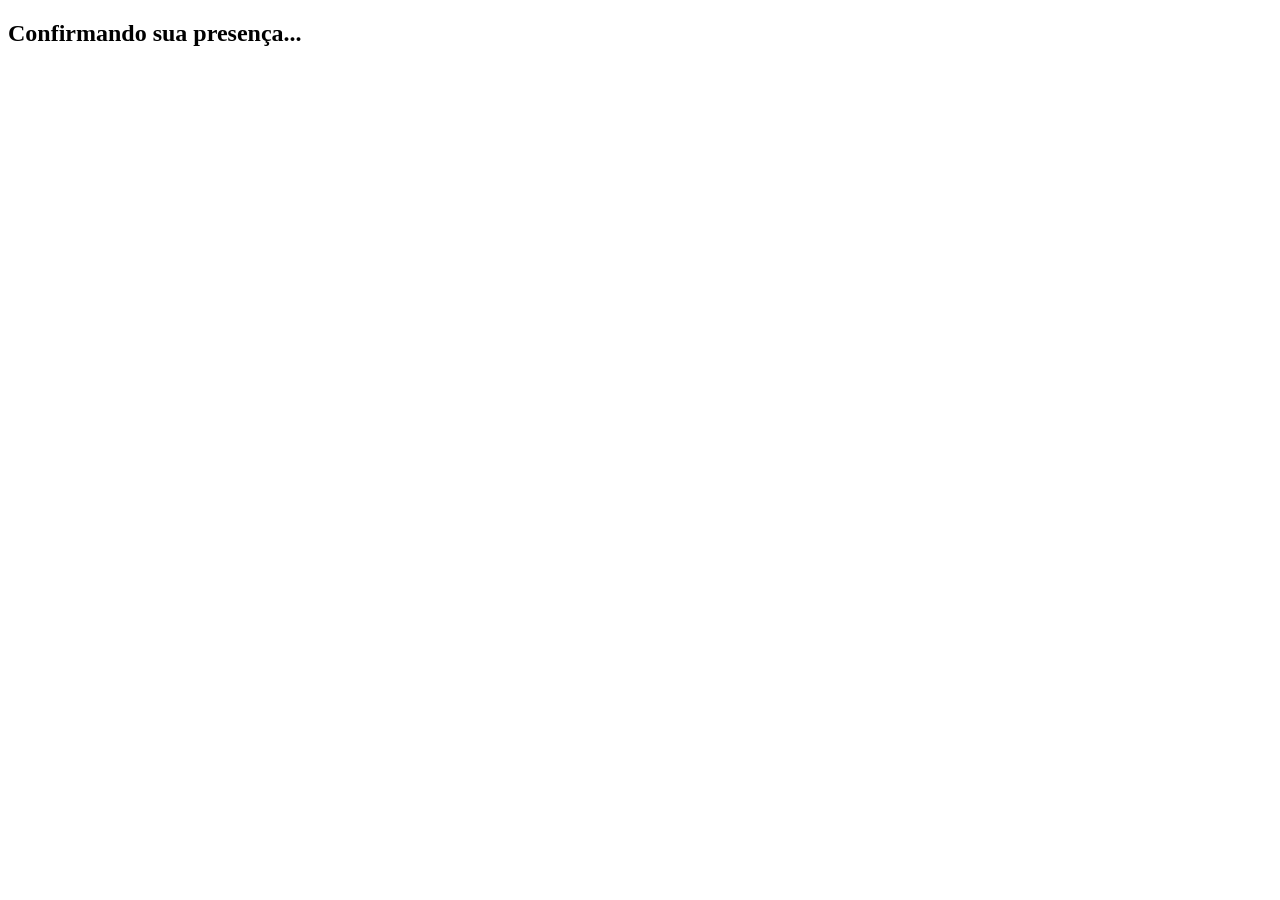
==== index.html @ af3320c6 "Update index.html" ====
<!DOCTYPE html>
<html lang="pt">
<head>
    <meta charset="UTF-8">
    <meta name="viewport" content="width=device-width, initial-scale=1.0">
    <title>Confirmar Presença</title>
</head>
<body>
    <h2>Confirmando sua presença...</h2>
    <script>
        // Coordenadas do evento
        const eventLatitude = -25.435298;  // Atualizado para nova latitude
        const eventLongitude = -49.263919; // Atualizado para nova longitude
        const maxDistance = 2000; // Distância máxima permitida em metros (500 metros)

        // URL do Google Forms para o formulário de presença
        const googleFormsURL = "https://docs.google.com/forms/d/e/SEU_FORM_ID/viewform?usp=pp_url&entry.LATITUDE_FIELD_ID=&entry.LONGITUDE_FIELD_ID=";

        // Função para calcular a distância entre duas coordenadas (em metros)
        function calculateDistance(lat1, lon1, lat2, lon2) {
            const R = 6371000; // Raio da Terra em metros
            const dLat = (lat2 - lat1) * Math.PI / 180;
            const dLon = (lon2 - lon1) * Math.PI / 180;
            const a = Math.sin(dLat / 2) * Math.sin(dLat / 2) +
                      Math.cos(lat1 * Math.PI / 180) * Math.cos(lat2 * Math.PI / 180) *
                      Math.sin(dLon / 2) * Math.sin(dLon / 2);
            const c = 2 * Math.atan2(Math.sqrt(a), Math.sqrt(1 - a));
            return R * c; // Retorna a distância em metros
        }

        if (navigator.geolocation) {
            navigator.geolocation.getCurrentPosition((position) => {
                const latitude = position.coords.latitude;
                const longitude = position.coords.longitude;
                const distance = calculateDistance(eventLatitude, eventLongitude, latitude, longitude);
                console.log(`Distância calculada: ${distance} metros`); // Verifique a distância no console

                if (distance <= maxDistance) {
                    // Usuário está dentro da área permitida, redireciona para o Google Forms
                    window.location.href = `${googleFormsURL}${latitude}&entry.LONGITUDE_FIELD_ID=${longitude}`;
                } else {
                    alert("Você não está dentro do local do evento.");
                }
            }, (error) => {
                alert("Não foi possível acessar a localização.");
            });
        } else {
            alert("Geolocalização não é suportada pelo seu navegador.");
        }
    </script>
</body>
</html>
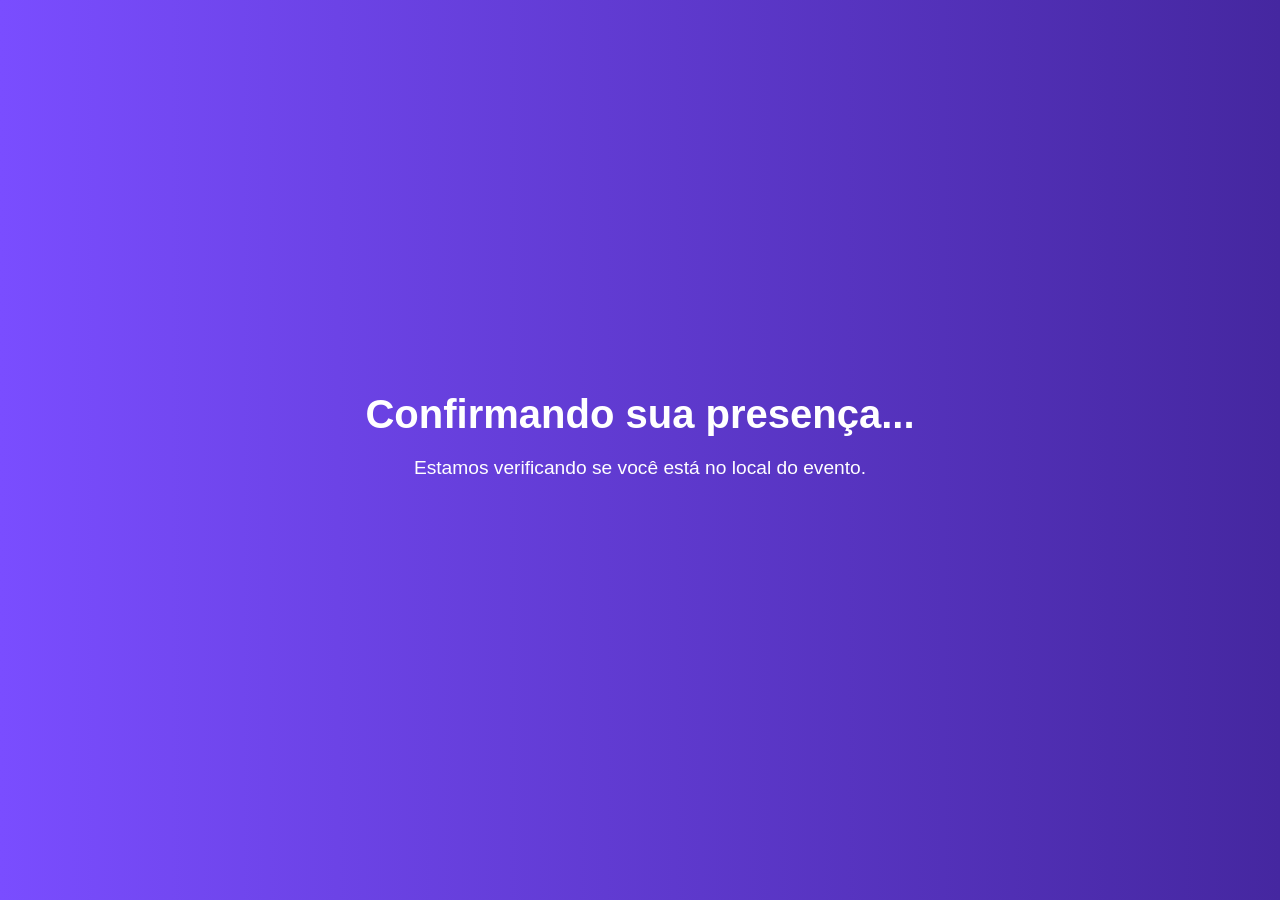
==== commit 0e37615b: "Update index.html" ====
--- a/index.html
+++ b/index.html
@@ -4,17 +4,63 @@
     <meta charset="UTF-8">
     <meta name="viewport" content="width=device-width, initial-scale=1.0">
     <title>Confirmar Presença</title>
+    <style>
+        /* Reset de estilos padrão */
+        * {
+            margin: 0;
+            padding: 0;
+            box-sizing: border-box;
+        }
+
+        body {
+            font-family: 'Arial', sans-serif;
+            background: linear-gradient(to right, #7a4dff, #4527a0); /* Gradiente roxo */
+            color: #fff;
+            height: 100vh;
+            display: flex;
+            justify-content: center;
+            align-items: center;
+            text-align: center;
+        }
+
+        h2 {
+            font-size: 2.5rem;
+            margin-bottom: 20px;
+            animation: fadeIn 1.5s ease-in-out;
+        }
+
+        p {
+            font-size: 1.2rem;
+            margin-bottom: 30px;
+            animation: fadeIn 1.5s ease-in-out;
+            animation-delay: 0.5s;
+        }
+
+        /* Animações */
+        @keyframes fadeIn {
+            0% {
+                opacity: 0;
+                transform: translateY(20px);
+            }
+            100% {
+                opacity: 1;
+                transform: translateY(0);
+            }
+        }
+
+    </style>
 </head>
 <body>
-    <h2>Confirmando sua presença...</h2>
+    <div>
+        <h2>Confirmando sua presença...</h2>
+        <p>Estamos verificando se você está no local do evento.</p>
+    </div>
+
     <script>
         // Coordenadas do evento
-        const eventLatitude = -25.435298;  // Atualizado para nova latitude
-        const eventLongitude = -49.263919; // Atualizado para nova longitude
-        const maxDistance = 2000; // Distância máxima permitida em metros (500 metros)
-
-        // URL do Google Forms para o formulário de presença
-        const googleFormsURL = "https://docs.google.com/forms/d/e/SEU_FORM_ID/viewform?usp=pp_url&entry.LATITUDE_FIELD_ID=&entry.LONGITUDE_FIELD_ID=";
+        const eventLatitude = -25.435298;  // Latitude do evento
+        const eventLongitude = -49.263919; // Longitude do evento
+        const maxDistance = 500; // Distância máxima permitida em metros
 
         // Função para calcular a distância entre duas coordenadas (em metros)
         function calculateDistance(lat1, lon1, lat2, lon2) {
@@ -28,24 +74,29 @@
             return R * c; // Retorna a distância em metros
         }
 
-        if (navigator.geolocation) {
-            navigator.geolocation.getCurrentPosition((position) => {
-                const latitude = position.coords.latitude;
-                const longitude = position.coords.longitude;
-                const distance = calculateDistance(eventLatitude, eventLongitude, latitude, longitude);
-                console.log(`Distância calculada: ${distance} metros`); // Verifique a distância no console
+        // Verificação da localização automaticamente ao carregar a página
+        window.onload = function() {
+            if (navigator.geolocation) {
+                navigator.geolocation.getCurrentPosition((position) => {
+                    const latitude = position.coords.latitude;
+                    const longitude = position.coords.longitude;
+                    const distance = calculateDistance(eventLatitude, eventLongitude, latitude, longitude);
+                    console.log(`Distância calculada: ${distance} metros`); // Verifique a distância no console
+                    console.log(`Latitude do evento: ${eventLatitude}, Longitude do evento: ${eventLongitude}`);
+                    console.log(`Sua Latitude: ${latitude}, Sua Longitude: ${longitude}`);
 
-                if (distance <= maxDistance) {
-                    // Usuário está dentro da área permitida, redireciona para o Google Forms
-                    window.location.href = `${googleFormsURL}${latitude}&entry.LONGITUDE_FIELD_ID=${longitude}`;
-                } else {
-                    alert("Você não está dentro do local do evento.");
-                }
-            }, (error) => {
-                alert("Não foi possível acessar a localização.");
-            });
-        } else {
-            alert("Geolocalização não é suportada pelo seu navegador.");
+                    if (distance <= maxDistance) {
+                        // Usuário está dentro da área permitida, redireciona para o Google Forms
+                        window.location.href = `https://docs.google.com/forms/d/e/1FAIpQLSfk7wQLseKkbjy1suRwAyfdN31qZCgPlXj9eFWefBi2_V9KlQ/viewform?usp=sf_link&entry.123456=${latitude}&entry.654321=${longitude}`;
+                    } else {
+                        alert("Você não está dentro do local do evento.");
+                    }
+                }, (error) => {
+                    alert("Não foi possível acessar a localização.");
+                }, { enableHighAccuracy: true, timeout: 5000 });
+            } else {
+                alert("Geolocalização não é suportada pelo seu navegador.");
+            }
         }
     </script>
 </body>
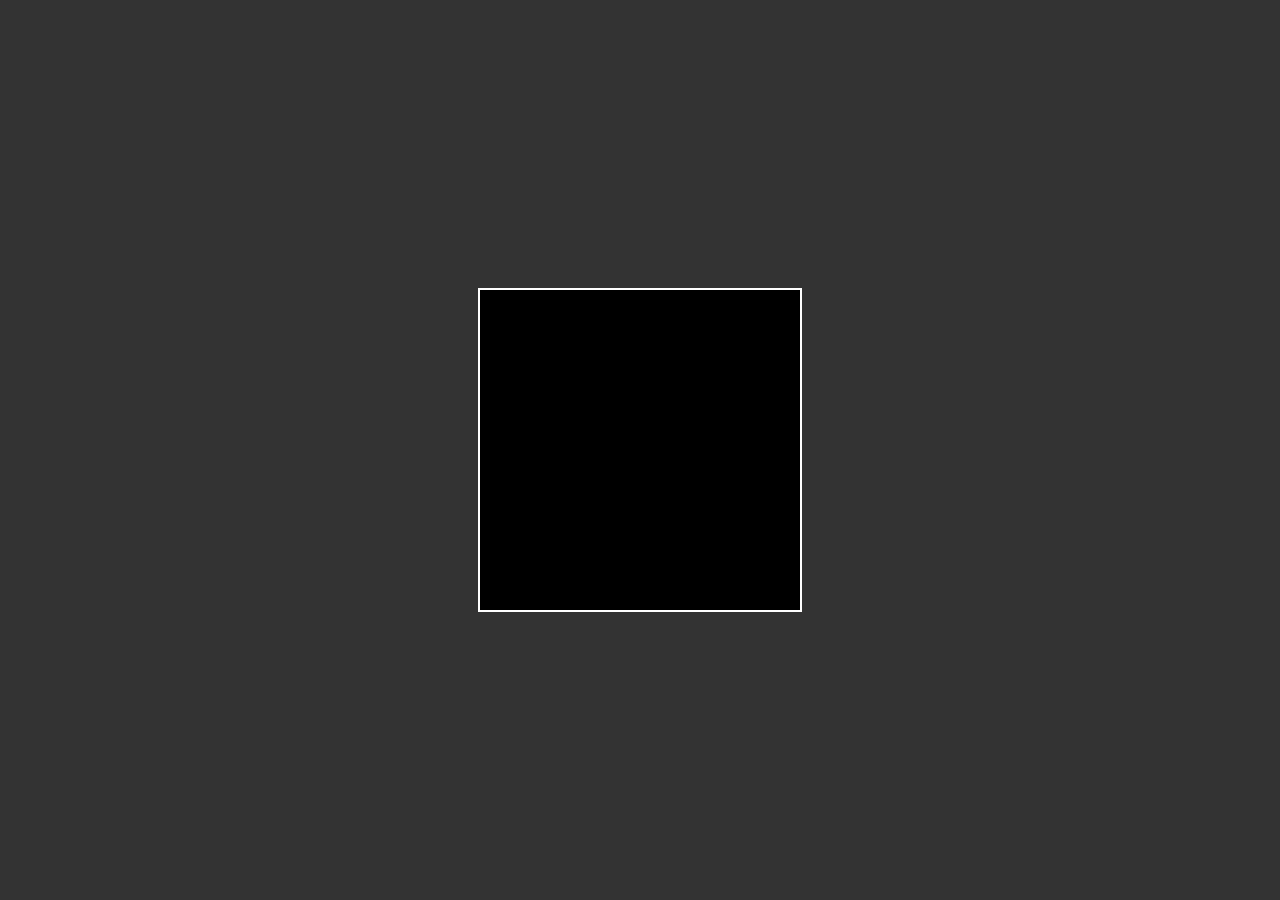
==== commit fd1e711f: "Add files via upload" ====
--- a/index.html
+++ b/index.html
@@ -1,103 +1,13 @@
 <!DOCTYPE html>
-<html lang="pt">
+<html lang="pt-BR">
 <head>
-    <meta charset="UTF-8">
-    <meta name="viewport" content="width=device-width, initial-scale=1.0">
-    <title>Confirmar Presença</title>
-    <style>
-        /* Reset de estilos padrão */
-        * {
-            margin: 0;
-            padding: 0;
-            box-sizing: border-box;
-        }
-
-        body {
-            font-family: 'Arial', sans-serif;
-            background: linear-gradient(to right, #7a4dff, #4527a0); /* Gradiente roxo */
-            color: #fff;
-            height: 100vh;
-            display: flex;
-            justify-content: center;
-            align-items: center;
-            text-align: center;
-        }
-
-        h2 {
-            font-size: 2.5rem;
-            margin-bottom: 20px;
-            animation: fadeIn 1.5s ease-in-out;
-        }
-
-        p {
-            font-size: 1.2rem;
-            margin-bottom: 30px;
-            animation: fadeIn 1.5s ease-in-out;
-            animation-delay: 0.5s;
-        }
-
-        /* Animações */
-        @keyframes fadeIn {
-            0% {
-                opacity: 0;
-                transform: translateY(20px);
-            }
-            100% {
-                opacity: 1;
-                transform: translateY(0);
-            }
-        }
-
-    </style>
+  <meta charset="UTF-8">
+  <meta name="viewport" content="width=device-width, initial-scale=1.0">
+  <title>Jogo 2D - Canvas</title>
+  <link rel="stylesheet" href="style.css">
 </head>
 <body>
-    <div>
-        <h2>Confirmando sua presença...</h2>
-        <p>Estamos verificando se você está no local do evento.</p>
-    </div>
-
-    <script>
-        // Coordenadas do evento
-        const eventLatitude = -25.435298;  // Latitude do evento
-        const eventLongitude = -49.263919; // Longitude do evento
-        const maxDistance = 500; // Distância máxima permitida em metros
-
-        // Função para calcular a distância entre duas coordenadas (em metros)
-        function calculateDistance(lat1, lon1, lat2, lon2) {
-            const R = 6371000; // Raio da Terra em metros
-            const dLat = (lat2 - lat1) * Math.PI / 180;
-            const dLon = (lon2 - lon1) * Math.PI / 180;
-            const a = Math.sin(dLat / 2) * Math.sin(dLat / 2) +
-                      Math.cos(lat1 * Math.PI / 180) * Math.cos(lat2 * Math.PI / 180) *
-                      Math.sin(dLon / 2) * Math.sin(dLon / 2);
-            const c = 2 * Math.atan2(Math.sqrt(a), Math.sqrt(1 - a));
-            return R * c; // Retorna a distância em metros
-        }
-
-        // Verificação da localização automaticamente ao carregar a página
-        window.onload = function() {
-            if (navigator.geolocation) {
-                navigator.geolocation.getCurrentPosition((position) => {
-                    const latitude = position.coords.latitude;
-                    const longitude = position.coords.longitude;
-                    const distance = calculateDistance(eventLatitude, eventLongitude, latitude, longitude);
-                    console.log(`Distância calculada: ${distance} metros`); // Verifique a distância no console
-                    console.log(`Latitude do evento: ${eventLatitude}, Longitude do evento: ${eventLongitude}`);
-                    console.log(`Sua Latitude: ${latitude}, Sua Longitude: ${longitude}`);
-
-                    if (distance <= maxDistance) {
-                        // Usuário está dentro da área permitida, redireciona para o Google Forms
-                        window.location.href = `https://docs.google.com/forms/d/e/1FAIpQLSfk7wQLseKkbjy1suRwAyfdN31qZCgPlXj9eFWefBi2_V9KlQ/viewform?usp=sf_link&entry.123456=${latitude}&entry.654321=${longitude}`;
-                    } else {
-                        alert("Você não está dentro do local do evento.");
-                    }
-                }, (error) => {
-                    alert("Não foi possível acessar a localização.");
-                }, { enableHighAccuracy: true, timeout: 5000 });
-            } else {
-                alert("Geolocalização não é suportada pelo seu navegador.");
-            }
-        }
-    </script>
+  <canvas id="gameCanvas" width="320" height="320"></canvas> <!-- Área de jogo -->
+  <script src="game.js"></script> <!-- Script do jogo -->
 </body>
 </html>
--- a/style.css
+++ b/style.css
@@ -0,0 +1,14 @@
+/* Centraliza o canvas na página */
+body {
+  display: flex;
+  align-items: center;
+  justify-content: center;
+  height: 100vh;
+  margin: 0;
+  background-color: #333;
+}
+
+canvas {
+  border: 2px solid #fff;
+  background-color: #000;
+}
